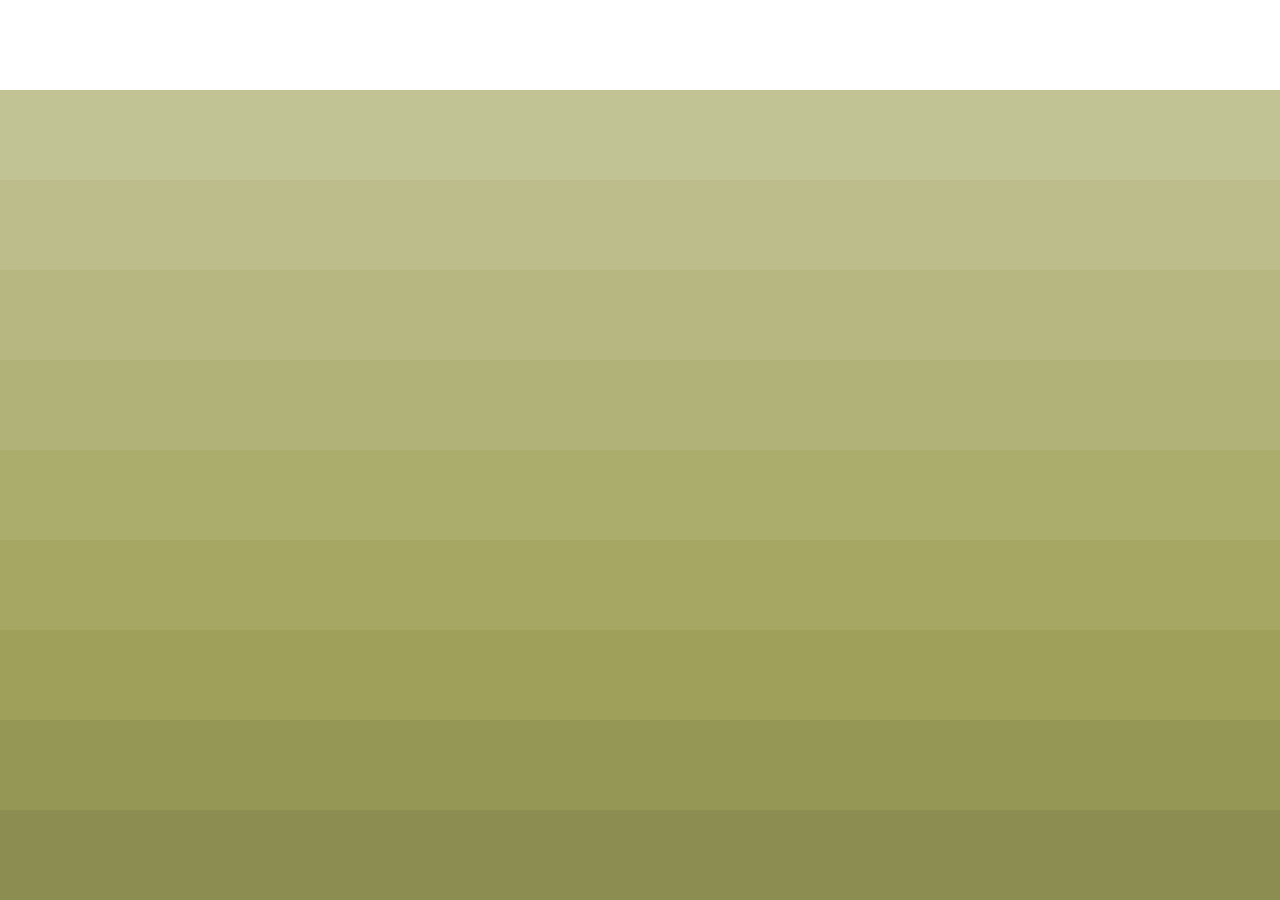
==== challenge/index.html @ e741dc56 "Challenge uploaded" ====
<html>
<head>
	<meta charset="UTF-8">
	<title>Document</title>
	<head>
		<link href="stylesheets/screen.css" media="screen, projection" rel="stylesheet" type="text/css" />
		<link href="stylesheets/print.css" media="print" rel="stylesheet" type="text/css" />
		<!--[if IE]><link href="/stylesheets/ie.css" media="screen, projection" rel="stylesheet" type="text/css" /><![endif]-->
		<link rel="stylesheet" href="https://maxcdn.bootstrapcdn.com/font-awesome/4.5.0/css/font-awesome.min.css">
		<link href="stylesheets/style.css" rel="stylesheet" type="text/css" />
	</head>
</head>
<body>
	<h1 class="myClass1"></h1>
	<h1 class="myClass2"></h1>
	<h1 class="myClass3"></h1>
	<h1 class="myClass4"></h1>
	<h1 class="myClass5"></h1>
	<h1 class="myClass6"></h1>
	<h1 class="myClass7"></h1>
	<h1 class="myClass8"></h1>
	<h1 class="myClass9"></h1>
	<h1 class="myClass10"></h1>
</body>
</html>
---- challenge/stylesheets/screen.css ----
/* Welcome to Compass.
 * In this file you should write your main styles. (or centralize your imports)
 * Import this file using the following HTML or equivalent:
 * <link href="/stylesheets/screen.css" media="screen, projection" rel="stylesheet" type="text/css" /> */
/* line 5, ../../../../../Ruby22-x64/lib/ruby/gems/2.2.0/gems/compass-core-1.0.3/stylesheets/compass/reset/_utilities.scss */
html, body, div, span, applet, object, iframe,
h1, h2, h3, h4, h5, h6, p, blockquote, pre,
a, abbr, acronym, address, big, cite, code,
del, dfn, em, img, ins, kbd, q, s, samp,
small, strike, strong, sub, sup, tt, var,
b, u, i, center,
dl, dt, dd, ol, ul, li,
fieldset, form, label, legend,
table, caption, tbody, tfoot, thead, tr, th, td,
article, aside, canvas, details, embed,
figure, figcaption, footer, header, hgroup,
menu, nav, output, ruby, section, summary,
time, mark, audio, video {
  margin: 0;
  padding: 0;
  border: 0;
  font: inherit;
  font-size: 100%;
  vertical-align: baseline;
}

/* line 22, ../../../../../Ruby22-x64/lib/ruby/gems/2.2.0/gems/compass-core-1.0.3/stylesheets/compass/reset/_utilities.scss */
html {
  line-height: 1;
}

/* line 24, ../../../../../Ruby22-x64/lib/ruby/gems/2.2.0/gems/compass-core-1.0.3/stylesheets/compass/reset/_utilities.scss */
ol, ul {
  list-style: none;
}

/* line 26, ../../../../../Ruby22-x64/lib/ruby/gems/2.2.0/gems/compass-core-1.0.3/stylesheets/compass/reset/_utilities.scss */
table {
  border-collapse: collapse;
  border-spacing: 0;
}

/* line 28, ../../../../../Ruby22-x64/lib/ruby/gems/2.2.0/gems/compass-core-1.0.3/stylesheets/compass/reset/_utilities.scss */
caption, th, td {
  text-align: left;
  font-weight: normal;
  vertical-align: middle;
}

/* line 30, ../../../../../Ruby22-x64/lib/ruby/gems/2.2.0/gems/compass-core-1.0.3/stylesheets/compass/reset/_utilities.scss */
q, blockquote {
  quotes: none;
}
/* line 103, ../../../../../Ruby22-x64/lib/ruby/gems/2.2.0/gems/compass-core-1.0.3/stylesheets/compass/reset/_utilities.scss */
q:before, q:after, blockquote:before, blockquote:after {
  content: "";
  content: none;
}

/* line 32, ../../../../../Ruby22-x64/lib/ruby/gems/2.2.0/gems/compass-core-1.0.3/stylesheets/compass/reset/_utilities.scss */
a img {
  border: none;
}

/* line 116, ../../../../../Ruby22-x64/lib/ruby/gems/2.2.0/gems/compass-core-1.0.3/stylesheets/compass/reset/_utilities.scss */
article, aside, details, figcaption, figure, footer, header, hgroup, main, menu, nav, section, summary {
  display: block;
}
---- challenge/stylesheets/print.css ----
/* Welcome to Compass. Use this file to define print styles.
 * Import this file using the following HTML or equivalent:
 * <link href="/stylesheets/print.css" media="print" rel="stylesheet" type="text/css" /> */
---- challenge/stylesheets/style.css ----
/* line 18, ../sass/style.scss */
h1 {
  height: 10vh;
}

/* line 21, ../sass/style.scss */
.myClass1 {
  -moz-transition-property: background-color;
  -o-transition-property: background-color;
  -webkit-transition-property: background-color;
  transition-property: background-color;
  -moz-transition-duration: 0.2s;
  -o-transition-duration: 0.2s;
  -webkit-transition-duration: 0.2s;
  transition-duration: 0.2s;
  -moz-transition-timing-function: ease-in;
  -o-transition-timing-function: ease-in;
  -webkit-transition-timing-function: ease-in;
  transition-timing-function: ease-in;
  background-color: #c7c89e;
}
/* line 15, ../sass/style.scss */
.myClass1:hover {
  background-color: #FFF;
}

/* line 22, ../sass/style.scss */
.myClass2 {
  -moz-transition-property: background-color;
  -o-transition-property: background-color;
  -webkit-transition-property: background-color;
  transition-property: background-color;
  -moz-transition-duration: 0.2s;
  -o-transition-duration: 0.2s;
  -webkit-transition-duration: 0.2s;
  transition-duration: 0.2s;
  -moz-transition-timing-function: ease-in;
  -o-transition-timing-function: ease-in;
  -webkit-transition-timing-function: ease-in;
  transition-timing-function: ease-in;
  background-color: #c2c394;
}
/* line 15, ../sass/style.scss */
.myClass2:hover {
  background-color: #FFF;
}

/* line 23, ../sass/style.scss */
.myClass3 {
  -moz-transition-property: background-color;
  -o-transition-property: background-color;
  -webkit-transition-property: background-color;
  transition-property: background-color;
  -moz-transition-duration: 0.2s;
  -o-transition-duration: 0.2s;
  -webkit-transition-duration: 0.2s;
  transition-duration: 0.2s;
  -moz-transition-timing-function: ease-in;
  -o-transition-timing-function: ease-in;
  -webkit-transition-timing-function: ease-in;
  transition-timing-function: ease-in;
  background-color: #bcbd8b;
}
/* line 15, ../sass/style.scss */
.myClass3:hover {
  background-color: #FFF;
}

/* line 24, ../sass/style.scss */
.myClass4 {
  -moz-transition-property: background-color;
  -o-transition-property: background-color;
  -webkit-transition-property: background-color;
  transition-property: background-color;
  -moz-transition-duration: 0.2s;
  -o-transition-duration: 0.2s;
  -webkit-transition-duration: 0.2s;
  transition-duration: 0.2s;
  -moz-transition-timing-function: ease-in;
  -o-transition-timing-function: ease-in;
  -webkit-transition-timing-function: ease-in;
  transition-timing-function: ease-in;
  background-color: #b7b881;
}
/* line 15, ../sass/style.scss */
.myClass4:hover {
  background-color: #FFF;
}

/* line 25, ../sass/style.scss */
.myClass5 {
  -moz-transition-property: background-color;
  -o-transition-property: background-color;
  -webkit-transition-property: background-color;
  transition-property: background-color;
  -moz-transition-duration: 0.2s;
  -o-transition-duration: 0.2s;
  -webkit-transition-duration: 0.2s;
  transition-duration: 0.2s;
  -moz-transition-timing-function: ease-in;
  -o-transition-timing-function: ease-in;
  -webkit-transition-timing-function: ease-in;
  transition-timing-function: ease-in;
  background-color: #b1b277;
}
/* line 15, ../sass/style.scss */
.myClass5:hover {
  background-color: #FFF;
}

/* line 26, ../sass/style.scss */
.myClass6 {
  -moz-transition-property: background-color;
  -o-transition-property: background-color;
  -webkit-transition-property: background-color;
  transition-property: background-color;
  -moz-transition-duration: 0.2s;
  -o-transition-duration: 0.2s;
  -webkit-transition-duration: 0.2s;
  transition-duration: 0.2s;
  -moz-transition-timing-function: ease-in;
  -o-transition-timing-function: ease-in;
  -webkit-transition-timing-function: ease-in;
  transition-timing-function: ease-in;
  background-color: #abad6d;
}
/* line 15, ../sass/style.scss */
.myClass6:hover {
  background-color: #FFF;
}

/* line 27, ../sass/style.scss */
.myClass7 {
  -moz-transition-property: background-color;
  -o-transition-property: background-color;
  -webkit-transition-property: background-color;
  transition-property: background-color;
  -moz-transition-duration: 0.2s;
  -o-transition-duration: 0.2s;
  -webkit-transition-duration: 0.2s;
  transition-duration: 0.2s;
  -moz-transition-timing-function: ease-in;
  -o-transition-timing-function: ease-in;
  -webkit-transition-timing-function: ease-in;
  transition-timing-function: ease-in;
  background-color: #a6a763;
}
/* line 15, ../sass/style.scss */
.myClass7:hover {
  background-color: #FFF;
}

/* line 28, ../sass/style.scss */
.myClass8 {
  -moz-transition-property: background-color;
  -o-transition-property: background-color;
  -webkit-transition-property: background-color;
  transition-property: background-color;
  -moz-transition-duration: 0.2s;
  -o-transition-duration: 0.2s;
  -webkit-transition-duration: 0.2s;
  transition-duration: 0.2s;
  -moz-transition-timing-function: ease-in;
  -o-transition-timing-function: ease-in;
  -webkit-transition-timing-function: ease-in;
  transition-timing-function: ease-in;
  background-color: #9fa15b;
}
/* line 15, ../sass/style.scss */
.myClass8:hover {
  background-color: #FFF;
}

/* line 29, ../sass/style.scss */
.myClass9 {
  -moz-transition-property: background-color;
  -o-transition-property: background-color;
  -webkit-transition-property: background-color;
  transition-property: background-color;
  -moz-transition-duration: 0.2s;
  -o-transition-duration: 0.2s;
  -webkit-transition-duration: 0.2s;
  transition-duration: 0.2s;
  -moz-transition-timing-function: ease-in;
  -o-transition-timing-function: ease-in;
  -webkit-transition-timing-function: ease-in;
  transition-timing-function: ease-in;
  background-color: #959755;
}
/* line 15, ../sass/style.scss */
.myClass9:hover {
  background-color: #FFF;
}

/* line 30, ../sass/style.scss */
.myClass10 {
  -moz-transition-property: background-color;
  -o-transition-property: background-color;
  -webkit-transition-property: background-color;
  transition-property: background-color;
  -moz-transition-duration: 0.2s;
  -o-transition-duration: 0.2s;
  -webkit-transition-duration: 0.2s;
  transition-duration: 0.2s;
  -moz-transition-timing-function: ease-in;
  -o-transition-timing-function: ease-in;
  -webkit-transition-timing-function: ease-in;
  transition-timing-function: ease-in;
  background-color: #8c8d50;
}
/* line 15, ../sass/style.scss */
.myClass10:hover {
  background-color: #FFF;
}
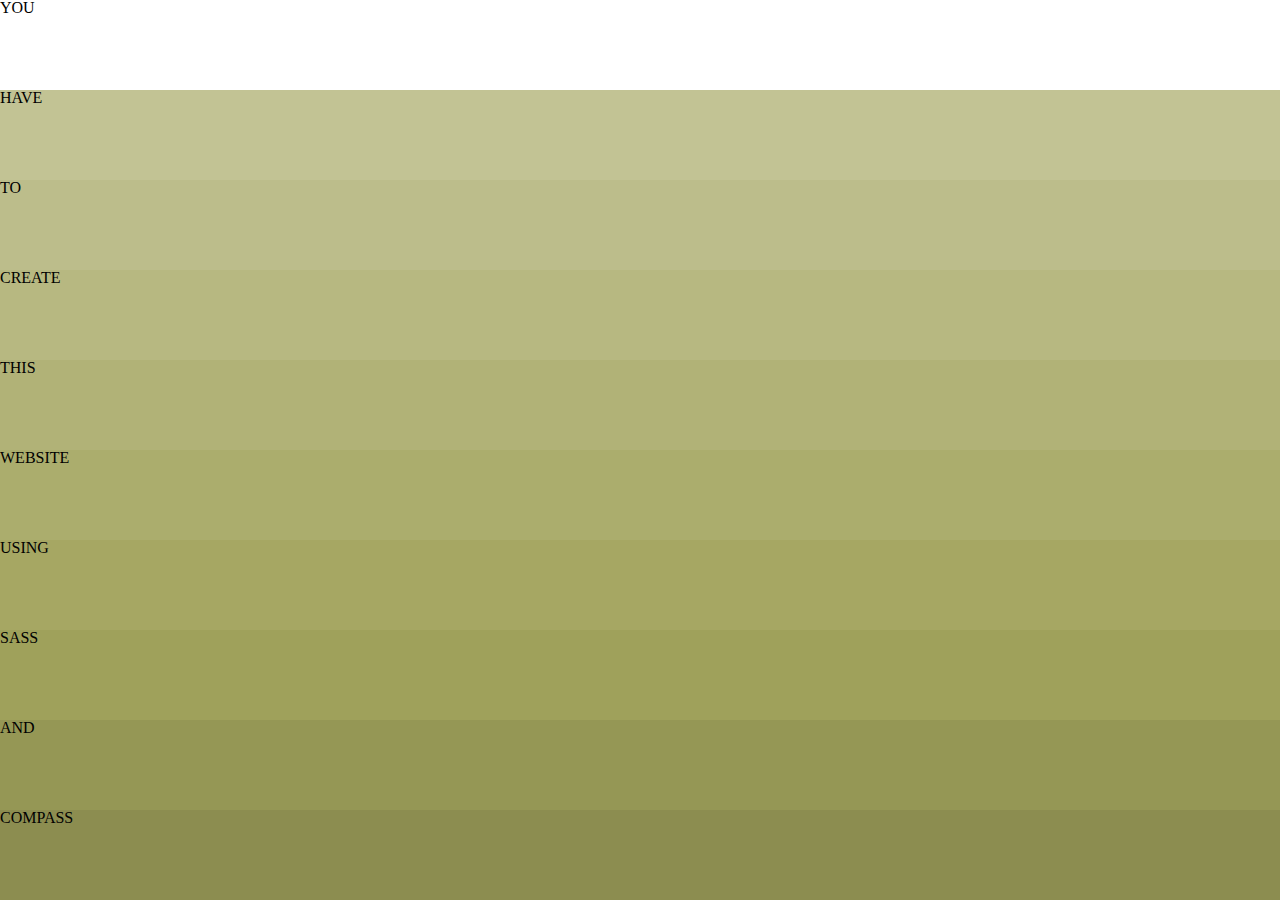
==== commit 3aa35ed0: "Challenge website title updated" ====
--- a/challenge/index.html
+++ b/challenge/index.html
@@ -1,25 +1,24 @@
 <html>
 <head>
 	<meta charset="UTF-8">
-	<title>Document</title>
-	<head>
-		<link href="stylesheets/screen.css" media="screen, projection" rel="stylesheet" type="text/css" />
-		<link href="stylesheets/print.css" media="print" rel="stylesheet" type="text/css" />
-		<!--[if IE]><link href="/stylesheets/ie.css" media="screen, projection" rel="stylesheet" type="text/css" /><![endif]-->
-		<link rel="stylesheet" href="https://maxcdn.bootstrapcdn.com/font-awesome/4.5.0/css/font-awesome.min.css">
-		<link href="stylesheets/style.css" rel="stylesheet" type="text/css" />
-	</head>
+	<meta name="viewport" content="width=device-width, initial-scale=1, maximum-scale=1, user-scalable=0" />
+	<title>Sass Challenge</title>
+	<link href="stylesheets/screen.css" media="screen, projection" rel="stylesheet" type="text/css" />
+	<link href="stylesheets/print.css" media="print" rel="stylesheet" type="text/css" />
+	<!--[if IE]><link href="/stylesheets/ie.css" media="screen, projection" rel="stylesheet" type="text/css" /><![endif]-->
+	<link rel="stylesheet" href="https://maxcdn.bootstrapcdn.com/font-awesome/4.5.0/css/font-awesome.min.css">
+	<link href="stylesheets/style.css" rel="stylesheet" type="text/css" />
 </head>
 <body>
-	<h1 class="myClass1"></h1>
-	<h1 class="myClass2"></h1>
-	<h1 class="myClass3"></h1>
-	<h1 class="myClass4"></h1>
-	<h1 class="myClass5"></h1>
-	<h1 class="myClass6"></h1>
-	<h1 class="myClass7"></h1>
-	<h1 class="myClass8"></h1>
-	<h1 class="myClass9"></h1>
-	<h1 class="myClass10"></h1>
+	<h1 class="myClass1">YOU</h1>
+	<h1 class="myClass2">HAVE</h1>
+	<h1 class="myClass3">TO</h1>
+	<h1 class="myClass4">CREATE</h1>
+	<h1 class="myClass5">THIS</h1>
+	<h1 class="myClass6">WEBSITE</h1>
+	<h1 class="myClass7">USING</h1>
+	<h1 class="myClass8">SASS</h1>
+	<h1 class="myClass9">AND</h1>
+	<h1 class="myClass10">COMPASS</h1>
 </body>
 </html>